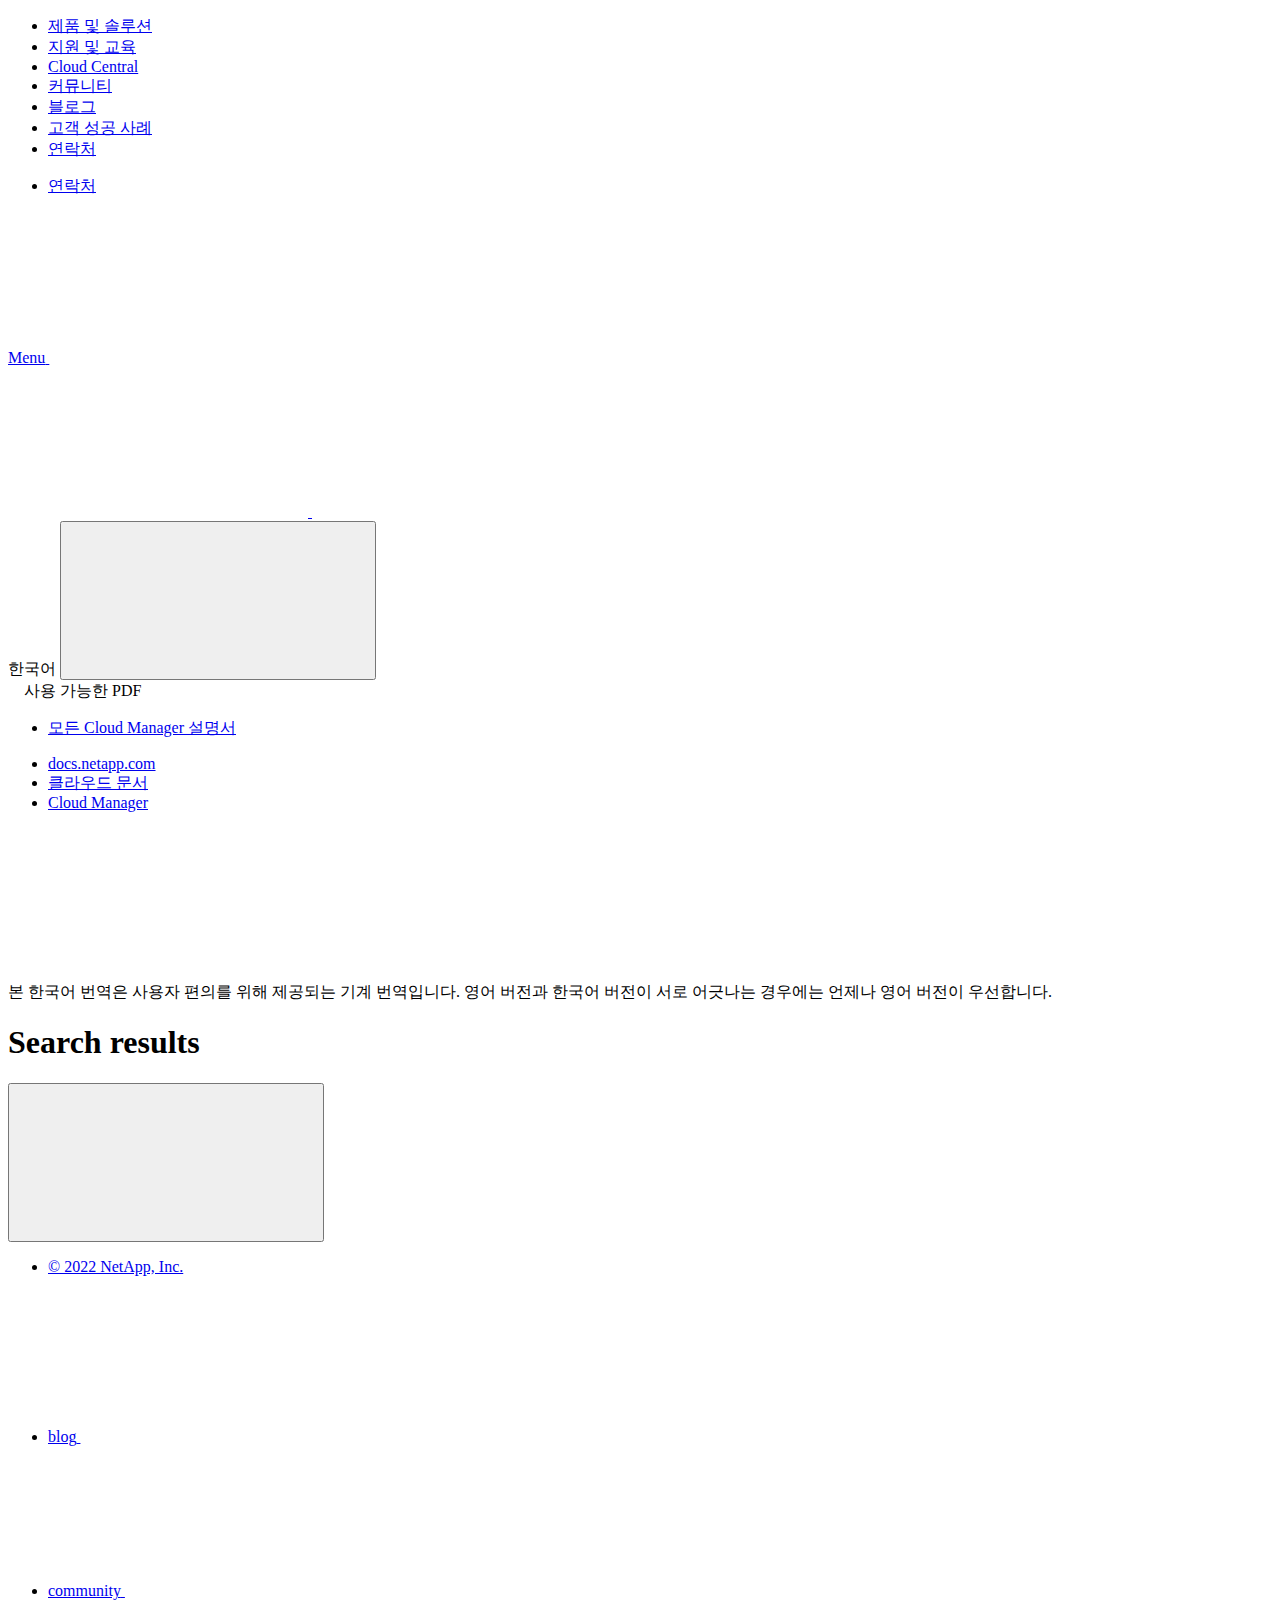
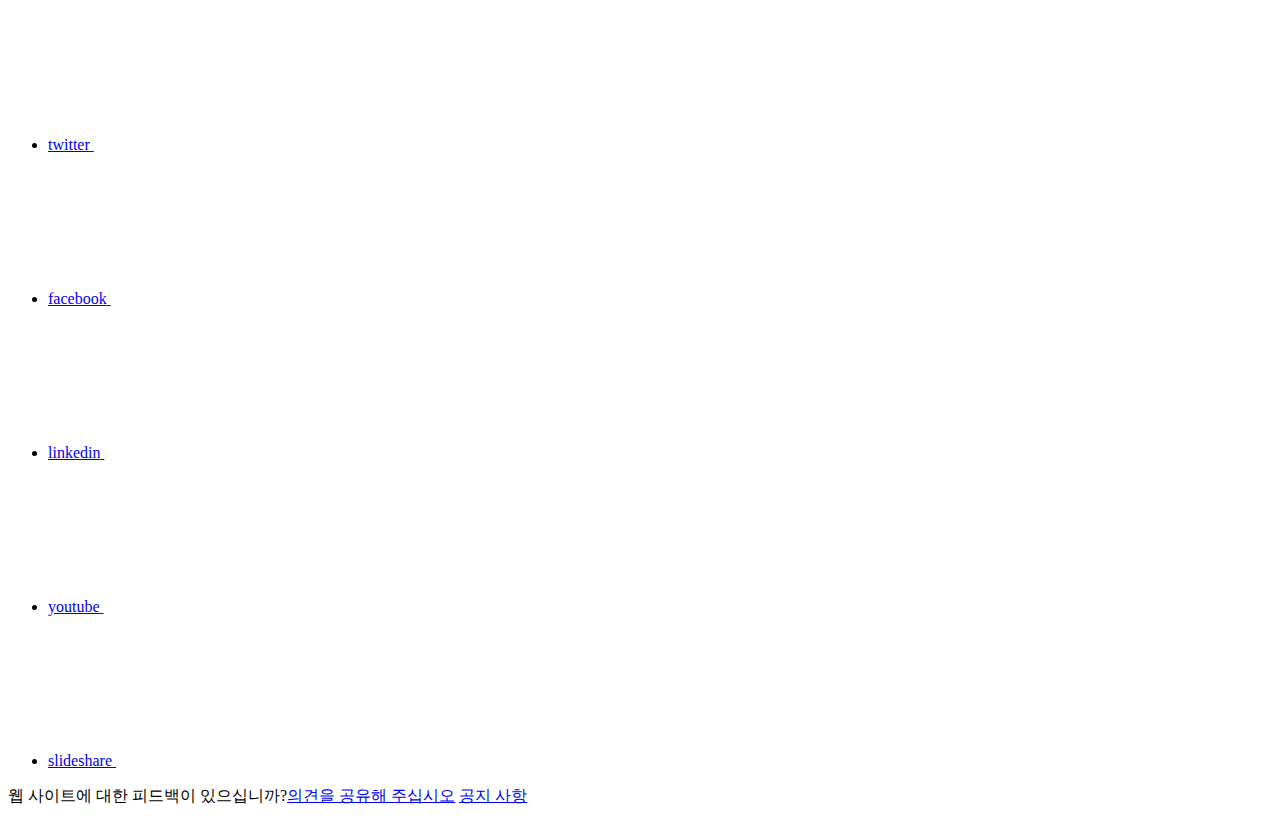
==== search.html @ fa3efad0 "Deploying to gh-pages from  @ 913bf340aae82234413adc63d581436e922dca98 🚀" ====
<!DOCTYPE html>
<html lang="ko">
  <head class="at-element-marker">
  <title>Search results | NetApp Documentation</title>
  <meta charset="utf-8">
  <meta http-equiv="x-ua-compatible" content="ie=edge,chrome=1">
  <meta http-equiv="language" content="en">
  <meta name="viewport" content="width=device-width, initial-scale=1">
  <meta property="og:title" content="Search results | NetApp Documentation" />
	<meta property="og:type" content="website" />
	<meta property="og:url" content="https://docs.netapp.com/ko-kr/cloud-manager-family/search.html" />
	<meta property="og:description" content="" />
  <meta property="og:image" content="https://docs.netapp.com/ko-kr/cloud-manager-family/images/logo-tophat-social.png" />
  <meta property="og:image:alt" content="NetApp Logo" />
  <meta name="format-detection" content="telephone=no">
  <meta http-equiv="Content-Type" content="text/html; charset=utf-8">
  <meta http-equiv="encoding" content="utf-8">
  <meta http-equiv="nss-type" content="Product Documentation"/>
  <meta http-equiv="nss-subtype" content="User Guide"/><meta name="description" content="">
  <meta name="keywords" content=" "><meta name="translate" content="false"/><!-- Icons -->
  <link rel="icon" href="/ko-kr/cloud-manager-family/images/favicon.ico" type="image/x-icon">

  <!-- RSS Feed --><link rel="alternate" type="application/rss+xml" title="NetApp Documentation" href="/ko-kr/cloud-manager-family/feed.xml"><!-- CSS Definitions: NetApp CSS should be defined after generic css -->

  <!-- Elastic Search -->
  <link rel="stylesheet" href="//cdn.jsdelivr.net/searchkit/0.10.0/theme.css">

  <!-- Controls AsciiDoctor Admonition Blocks -->
  <link rel="stylesheet" type="text/css" href="/ko-kr/cloud-manager-family/css/font-awesome.min.css">

  <!-- Controls the shadow effect for search dropdown menu -->
  <link rel="stylesheet" href="/ko-kr/cloud-manager-family/css/boxshadowproperties.css">

  <!-- NetApp CSS controls the technical content -->
  <link rel="stylesheet" type="text/css" href="/ko-kr/cloud-manager-family/css/netapp.css">

  <!-- WWW CSS Content -->
  <link rel="stylesheet" type="text/css" href="/ko-kr/cloud-manager-family/css/www-luci-dotcom.min.css">
  <link rel="stylesheet" type="text/css" href="/ko-kr/cloud-manager-family/css/www-netapp-dotcom.css">
  <link rel="stylesheet" href="/ko-kr/cloud-manager-family/css/www-netapp-library-critical.min.css" media="all" >
  <link rel="stylesheet" href="/ko-kr/cloud-manager-family/css/www-netapp-library-non-critical.min.css" as="style" onload="this.onload=null;this.rel='stylesheet'">
  <link rel="stylesheet" href="/ko-kr/cloud-manager-family/css/www-netapp-library-global-header-footer.min.css">

  <!-- NetApp IE Customizations -->
  <link rel="stylesheet" href='/ko-kr/cloud-manager-family/css/na-utility.css' type='text/css'>
  <link rel="stylesheet" href='/ko-kr/cloud-manager-family/css/na-sidebar.css' type='text/css'>
  <link rel='stylesheet' href='/ko-kr/cloud-manager-family/css/clouddocs.css' type='text/css'>
  <link rel='stylesheet' href='/ko-kr/cloud-manager-family/css/na-pagenav.css' type='text/css'>

  
  <link rel="stylesheet" href="/ko-kr/cloud-manager-family/css/landing-page.css" type="text/css">
  <link rel="stylesheet" href="/ko-kr/cloud-manager-family/css/tabbed-blocks.css" type="text/css">
  <link rel='stylesheet' href='/ko-kr/cloud-manager-family/css/na-feature.css' type='text/css'><script src="https://cdnjs.cloudflare.com/ajax/libs/jquery/2.1.4/jquery.min.js"></script>
  <script src="https://cdnjs.cloudflare.com/ajax/libs/jquery-cookie/1.4.1/jquery.cookie.min.js"></script>

  <!-- Used for Product Family Page Sidebar Visibility --><link rel="stylesheet" href='/ko-kr/cloud-manager-family/css/product-family.css' type="text/css">
  <script src='/ko-kr/cloud-manager-family/js/product-family.js'></script><!-- Used to import Promise for IE. Required for SearchKit -->
  <script src="https://cdnjs.cloudflare.com/ajax/libs/bluebird/3.3.5/bluebird.min.js"></script><link rel='stylesheet' href='/ko-kr/cloud-manager-family/css/prism.css' type='text/css'>
  <link rel='stylesheet' href='/ko-kr/cloud-manager-family/css/prism-netapp.css' type='text/css'>


  <script src='/ko-kr/cloud-manager-family/js/na-utility.js'></script>
  <script src='/ko-kr/cloud-manager-family/js/clouddocs.js'></script>
  <script>
  if (document.location.hostname === "docs.netapp.com") {
    var head = document.getElementsByTagName('head')[0];
    var adobe = document.createElement("script");
    adobe.type = "text/javascript";
    adobe.src = "//assets.adobedtm.com/60287eadf1ee/c284da483c83/launch-e9ff3acac59f.min.js";
    head.appendChild(adobe);
  }
  </script>
  <script src='/ko-kr/cloud-manager-family/js/jquery.navgoco.min.js'></script>
  <script src="https://maxcdn.bootstrapcdn.com/bootstrap/3.3.7/js/bootstrap.min.js" integrity="sha384-Tc5IQib027qvyjSMfHjOMaLkfuWVxZxUPnCJA7l2mCWNIpG9mGCD8wGNIcPD7Txa" crossorigin="anonymous"></script>
  <script src='/ko-kr/cloud-manager-family/js/toc.js'></script>
  <script src='/ko-kr/cloud-manager-family/js/customscripts.js'></script><script>
      $(document).ready(function() {
          
          var collapseOnInit = true;
          

          var navSettings = {
              "caretHtml": '',
              "accordion": collapseOnInit,
              "openClass": 'active', // open
              "save": false, // leave false or nav highlighting doesn't work right
              "cookie": {
                  "name": 'navgoco',
                  "expires": false,
                  "path": '/'
              },
              "slide": {
                  "duration": 400,
                  "easing": 'swing'
              }
          };

          // Initialize navgoco with default options
          $("#mysidebar").navgoco(navSettings);
          

          $("#collapseAll").click(function(e) {
              e.preventDefault();
              $("#mysidebar").navgoco('toggle', false);
          });

          $("#expandAll").click(function(e) {
              e.preventDefault();
              $("#mysidebar").navgoco('toggle', true);
          });

      });

  </script>
  <script>
      $(document).ready(function() {
          $("#tg-sb-link").click(function() {
              $("#tg-sb-sidebar").toggle();
              $("#tg-sb-content").toggleClass('col-md-9');
              $("#tg-sb-content").toggleClass('col-md-12');
              $("#tg-sb-icon").toggleClass('fa-toggle-on');
              $("#tg-sb-icon").toggleClass('fa-toggle-off');
          });
      });
  </script><script async src="https://www.googletagmanager.com/gtag/js?id=UA-81697994-3"></script>
  <script>
  if (document.location.hostname === "docs.netapp.com") {
    window.dataLayer = window.dataLayer || [];
    function gtag(){dataLayer.push(arguments);}
    gtag('js', new Date());
    gtag('config', 'UA-81697994-3');
  }
  </script>
  <script src='/ko-kr/cloud-manager-family/js/version-dropdown.js'></script>
  <script src='/ko-kr/cloud-manager-family/js/FileSaver.min.js'></script>
  <script src='/ko-kr/cloud-manager-family/js/jszip-utils.min.js'></script>
  <script src='/ko-kr/cloud-manager-family/js/jszip.min.js'></script>
  <script src='/ko-kr/cloud-manager-family/js/pdf-ux.js'></script>
</head>


  <body class role="document">
    <div id="page" class="n-off-canvas-menu">
      <div class="n-off-canvas-menu__menu"><!--TODO: Add offcanvas code --></div>
      <div class="n-off-canvas-menu__content-wrap">
        <header class="site-header" id="banner">
  
  <!-- Start top_hat -->
  <div class="n-top-hat">
    <div class="n-container">
      <div class="n-top-hat__cross-property-nav">
        <ul class="n-top-hat__list">
          <li class="n-top-hat__list-item">
            <a href="https://www.netapp.com/products-a-z/" class="n-top-hat__link">제품 및 솔루션</a>
          </li>
          <li class="n-top-hat__list-item">
            <a href="https://www.netapp.com/support-and-training/netapp-university/" class="n-top-hat__link">지원 및 교육</a>
          </li>
          <li class="n-top-hat__list-item">
            <a href="https://cloud.netapp.com" class="n-top-hat__link">Cloud Central</a>
          </li>
          <li class="n-top-hat__list-item">
            <a href="https://community.netapp.com/" class="n-top-hat__link">커뮤니티</a>
          </li>
          <li class="n-top-hat__list-item">
            <a href="https://blog.netapp.com/" class="n-top-hat__link">블로그</a>
          </li>
          <li class="n-top-hat__list-item">
            <a href="https://customers.netapp.com/en/" class="n-top-hat__link">고객 성공 사례</a>
          </li>
          <li class="n-top-hat__list-item">
            <a href="https://www.netapp.com/us/contact-us/index.aspx" target="_self" class="n-top-hat__link" data-ntap-ui="contact-us">연락처</a>
          </li>
        </ul>
      </div>
      <div class="n-top-hat__utils">
        <ul class="n-top-hat__list">
          <li class="n-top-hat__list-item">
            <a href="https://www.netapp.com/us/contact-us/index.aspx" target="_self" class="n-top-hat__link" data-ntap-ui="contact-us">연락처</a>
          </li>
        </ul>
      </div>
    </div>
  </div>
  <!-- End top_hat -->

  <!-- Start property bar -->
  <style>
    .n-property-navigation-bar__menus--desktop-experience .n-menu--mega__default-content__heading span {
    color: #34B0FF;
    }
  </style>
  <div class="n-property-bar " data-ntap-ui="sticky-nav">
    <div class="n-property-bar__inner-wrap">
      <div class="n-property-bar__menu-toggle">
        <a href="#" class="n-property-bar__menu-toggle-link">
          <span class="n-property-bar__menu-toggle-text">Menu</span>
          <svg class="n-icon-bars n-property-bar__menu-toggle-icon" aria-labelledby="title">
            <title>bars</title>
            <use xlink:href="/ko-kr/cloud-manager-family/common/svg/sprite.svg#bars"></use>
          </svg>
        </a>
      </div>
      <div class="n-property-bar__property-mark ">
        <a href="https://www.netapp.com" class="n-property-bar__property-link">
          <div class="n-property-bar__logo">
            <svg class="n-icon-netapp-mark n-icon-netapp-mark n-property-bar__netapp-mark-icon" aria-labelledby="title">
              <title>netapp-mark</title>
              <use xlink:href="/ko-kr/cloud-manager-family/common/svg/sprite.svg#netapp-mark"></use>
            </svg>
            <svg class="n-icon-netapp-logo n-property-bar__logo-svg" aria-labelledby="title">
              <title>netapp-logo</title>
              <use xlink:href="/ko-kr/cloud-manager-family/common/svg/sprite.svg#netapp-logo"></use>
            </svg>
          </div>
        </a>
      </div>

      
    </div>
  </div>
  <div class="n-property-bar__toolbar">
    <!-- Start Language Selector --><div id="ie-i18n" class="n-property-bar__lang-selector">
      <div id="ie-i18n-menu">
      <span class="ie-i18n-lang">한국어</span>
        <button class="ie-i18n-icon-container" type="button">
          <svg class="n-globe__icon" aria-labelledby="title">
            <title>globe</title>
            <use xmlns:xlink="http://www.w3.org/1999/xlink" xlink:href="/ko-kr/cloud-manager-family/common/svg/sprite.svg#globe"></use>
          </svg>
        </button>
      </div>
      <div id="n-property-navigation-bar__menu--language-selector" class="ie-i18n-results-container n-menu n-menu--v3 n-menu--is-active" style="display: none;">
        <div class="n-language-selector-menu">
          <ul class="n-menu__list">
            <li class="n-menu__list-column">
              <ul class="n-menu__list"><li class="n-menu__list-item n-menu__list-item--level-1">
                  <a href="https://docs.netapp.com/ko-kr/cloud-manager-family//search.html" class="n-menu__header-text"><span translate="no" class="notranslate">한국어</span></a>
                </li><li class="n-menu__list-item n-menu__list-item--level-1">
                  <a href="https://docs.netapp.com/us-en/cloud-manager-family//search.html" class="n-menu__header-text"><span translate="no" class="notranslate">English</span></a>
                </li><li class="n-menu__list-item n-menu__list-item--level-1">
                  <a href="https://docs.netapp.com/ja-jp/cloud-manager-family//search.html" class="n-menu__header-text"><span translate="no" class="notranslate">日本語</span></a>
                </li><li class="n-menu__list-item n-menu__list-item--level-1">
                  <a href="https://docs.netapp.com/zh-cn/cloud-manager-family//search.html" class="n-menu__header-text"><span translate="no" class="notranslate">简体中文</span></a>
                </li></ul>
            </li>
          </ul>
        </div>
      </div>
    </div><!-- End Language Selector -->

    <div class="n-property-bar__cta"></div>
  </div>
  <script>
    $(function(){
        var currentLocalization = $('html').attr('lang');

        var localizationsDictionary = {
            "en-CA" : "https://www.netapp.com/search/index.aspx?for_cr=canada&",
            "en-IN" : "https://www.netapp.com/search/index.aspx?for_cr=india&",
            "nl-NL" : "https://www.netapp.com/search/index.aspx?for_cr=netherlands&",
            "ru-RU" : "https://www.netapp.com/search/index.aspx?for_cr=russia&",
            "sv-SE" : "https://www.netapp.com/search/index.aspx?for_cr=sweden&",
            "it-IT" : "https://www.netapp.com/search/index.aspx?for_cr=italy&",
            "he-IL" : "https://www.netapp.com/search/index.aspx?for_cr=israel&",
            "ko-KR" : "https://www.netapp.com/search/index.aspx?for_cr=korea&",
            "zh-TW" : "https://www.netapp.com/search/index.aspx?for_cr=taiwan&",
            "en-GB" : "https://www.netapp.com/search/index.aspx?for_cr=unitedkingdom&",
            "en-SG" : "https://www.netapp.com/search/index.aspx?for_cr=asean&",
            "en-AU" : "https://www.netapp.com/search/index.aspx?for_cr=australia&",
            "pt-BR" : "https://www.netapp.com/search/index.aspx?for_cr=brasil&",
            "de-CH" : "https://www.netapp.com/search/index.aspx?for_cr=switzerland&",
            "es-MX" : "https://www.netapp.com/search/index.aspx?for_cr=mexico&"
        };

        if($('html').hasClass('ntap-whitelisted') && localizationsDictionary.hasOwnProperty(currentLocalization)) {
            $('.n-property-bar__property-link').attr('href', '/');
        }
    });
  </script>
  <!-- End property bar -->
</header>


        <main id="n-main-content" class="n-main-content">
          <!-- Start Documentation Content -->
<div class="ie-main">
  <!-- Sidebar Column -->
  
  <div class="col-md-3" id="sidebar-height">
      <div class="n-pdf-header">
  <a id="toggleButtonPdf" class="n-pdf-button" type="button">
    <img src="/ko-kr/cloud-manager-family/images/pdf.png" width="16" height="16"/>사용 가능한 PDF<span>
    </span>
  </a>
</div>
<div class="n-pdf-body-container">
  <ul id="toggleContainerPdf" class="n-pdf-body" style="display:none;"><li class="pdf-ux-container">
        <a target="_blank" href="/ko-kr/cloud-manager-family/pdfs/fullsite-sidebar/Cloud_Manager_설명서.pdf" >
          <img src="/ko-kr/cloud-manager-family/images/pdf.png" width="16" height="16"/>이 문서 사이트의 PDF</a>


</li></ul>
  <div class="zip-pdf-link-container" style="display: none;">   
    <a href="#" id="zipPdf">
      <img src="/ko-kr/cloud-manager-family/images/pdf-zip.png" width="16" height="16"/>
      <pre>별도의 PDF 문서 모음<span class="zip-size"></span></pre>
    </a><div id="zip-link-popup" class="hide">
    <div class="inner-modal">
        <div class="downloading-progress">
            <div class="spinner"></div>
            <h1>Creating your file...</h1>
            <div>This may take a few minutes. Thanks for your patience.</div>
            <button class="cancel-download-btn" type="button">Cancel</button>
        </div>
        <div class="download-complete hide">
            <div class="done-icon">
                <svg xmlns="http://www.w3.org/2000/svg" width="24" height="24" viewBox="0 0 24 24"><path d="M20.285 2l-11.285 11.567-5.286-5.011-3.714 3.716 9 8.728 15-15.285z"/></svg>
            </div>
            <div>Your file is ready</div>
            <button class="cancel-download-btn" type="button">OK</button>
        </div>
    </div>
</div>
<script>
    $(".cancel-download-btn").click(function(){
        $("#zip-link-popup").addClass("hide");
        $("#zip-link-popup .downloading-progress").removeClass("hide");
        $("#zip-link-popup .download-complete").addClass("hide");
    });
</script></div>
</div>
<script>
  $("#toggleContainerPdf li.active:last-child").parents('ul.subfolders').toggle('display');
  $("#toggleButtonPdf").click(function () {
    $("#toggleContainerPdf").toggle('display');
    $(".n-pdf-body-container .zip-pdf-link-container").toggle('display');
  });
</script><div class="sidebar-nav-container">
  <ul id="mysidebar" class="nav"><li class=" "><a class="na-navbar-padding" href="/ko-kr/cloud-manager-family/index.html">
        모든 Cloud Manager 설명서
      </a></li></ul>
</div>
<script>
  window.onscroll = () => {
    const value = -40 - (document.body.scrollHeight - (window.innerHeight + document.scrollingElement.scrollTop));
    
    document.getElementById("sidebar-height").style.bottom = Math.max(0,value) + "px";
};
</script>
<!-- this highlights the active parent class in the navgoco sidebar. this is critical so that the parent expands when you're viewing a page. This must appear below the sidebar code above. Otherwise, if placed inside customscripts.js, the script runs before the sidebar code runs and the class never gets inserted.-->
<script>$("li.active").parents('li').toggleClass("active");</script>

  </div>
  

  <div class="ie-content-pane n-doc__component-detail-content n-doc__component-detail-content--show-code">
    <!-- Begin of page container --><article class="page-content">
      <div class="ie-utility">
  <div class="ie-menu">
    <div class="n-breadcrumb">
      <ul class="n-breadcrumb__list">
        <li class="n-breadcrumb__list-item">
          <a href="https://docs.netapp.com">docs.netapp.com</a>
        </li>
        
        <li class="n-breadcrumb__list-item">
          <a href="https://docs.netapp.com/ko-kr/cloud/">클라우드 문서</a>
        </li>
        

        

        <li class="n-breadcrumb__list-item">
          <a href="/ko-kr/cloud-manager-family/">Cloud&nbsp;Manager</a>
        </li>

      </ul>
    </div>
    <div style="clear: both"></div><!-- Main needs to have height -->
  </div>
</div>

      <div class="ie-nmt-disclaimer">
  <span>
    <div class="ie-nmt-disclaimer-container">
      <div class="ie-nmt-disclaimer-icon">
        <svg class="luci-icon" aria-hidden="true">
          <use xlink:href="/ko-kr/cloud-manager-family/common/svg/sprite.svg#circle-info">
        </svg>
      </div>
      <div class="ie-nmt-disclaimer-content">
        <span> 본 한국어 번역은 사용자 편의를 위해 제공되는 기계 번역입니다. 영어 버전과 한국어 버전이 서로 어긋나는 경우에는 언제나 영어 버전이 우선합니다. </span>
      </div>
      <div style="clear:both;"></div>
    </div>
  </span>
</div><div class="n-doc__component-detail-heading-wrap">
  <h1 class="n-doc__component-detail-heading">Search results</h1>
</div>


<div id="search-demo-container" class="n-property-bar__search">
  <div id="react-search" 
  data-search-html="/ko-kr/cloud-manager-family/search.html"
  data-type="page" 
  data-placeholder="설명서 검색" 
  data-no-results-found="{query}에 대한 결과를 찾을 수 없음" 
  data-did-you-mean="{suggestion}을(를) 검색해보십시오." 
  data-no-results-found-did-you-mean="{query}에 대한 결과를 찾을 수 없습니다. {suggestion}을(를) 검색하려 하셨습니까?" 
  data-results-found="{hitCount}개의 결과를 찾음"
  data-sk-es-pf-indexes=""></div>
  <button class="search-all-icon n-property-bar__search-toggle-button" type="button">
    <svg class="n-icon-search n-property-bar__search-toggle-button-icon" aria-labelledby="title">
      <title>search</title>
      <use xmlns:xlink="http://www.w3.org/1999/xlink" xlink:href="/ko-kr/cloud-manager-family/common/svg/sprite.svg#search"></use>
    </svg>
  </button>
</div>


    </article>
    <!-- Page Container -->
  </div>

  <div style="clear: both"></div><!-- Main needs to have height --></div>

        </main>

        <footer class="n-footer">
  <div class="n-footer__bottom">
    <div class="n-container">
      <div class="n-footer__bottom-left">

        <div class="n-footer__copyright">
          <ul class="n-footer__copyright-list">
            <li class="n-footer__copyright-link">
            <a href="https://www.netapp.com/us/legal/copyright.aspx">© 2022 NetApp, Inc.</a>
            </li>

</ul>
</div>
<div class="n-footer__social-links">
<ul class="n-footer__social-link-list">
<li class="n-footer__social-link-list-item">
<a class="n-footer__social-link" data-ntap-social="follow-blog" href="https://blog.netapp.com" target="_blank" title="blog" alt="blog">
<span class="n-footer__social-link-text">blog</span>
<svg class="n-icon-blog n-footer__social-link-icon" aria-labelledby="title">
  <title>blog@</title>
  <use xmlns:xlink="http://www.w3.org/1999/xlink" xlink:href="/ko-kr/cloud-manager-family/common/svg/sprite.svg#blog"></use>
</svg>

</a>
</li>
<li class="n-footer__social-link-list-item">
<a class="n-footer__social-link" data-ntap-social="follow-community" href="https://community.netapp.com/" target="_blank" title="community" alt="community">
<span class="n-footer__social-link-text">community</span>
<svg class="n-icon-community n-footer__social-link-icon" aria-labelledby="title">
<title>community@</title>
<use xmlns:xlink="http://www.w3.org/1999/xlink" xlink:href="/ko-kr/cloud-manager-family/common/svg/sprite.svg#comments"></use>
</svg>

</a>
</li>
<li class="n-footer__social-link-list-item">
<a class="n-footer__social-link" data-ntap-social="follow-twitter" href="https://twitter.com/netapp" target="_blank" title="twitter" alt="twitter">
<span class="n-footer__social-link-text">twitter</span>
<svg class="n-icon-twitter n-footer__social-link-icon" aria-labelledby="title">
<title>twitter@</title>
<use xmlns:xlink="http://www.w3.org/1999/xlink" xlink:href="/ko-kr/cloud-manager-family/common/svg/sprite.svg#twitter"></use>
</svg>

</a>
</li>
<li class="n-footer__social-link-list-item">
<a class="n-footer__social-link" data-ntap-social="follow-facebook" href="https://www.facebook.com/NetApp" target="_blank" title="facebook" alt="facebook">
<span class="n-footer__social-link-text">facebook</span>
<svg class="n-icon-facebook n-footer__social-link-icon" aria-labelledby="title">
<title>facebook@</title>
<use xmlns:xlink="http://www.w3.org/1999/xlink" xlink:href="/ko-kr/cloud-manager-family/common/svg/sprite.svg#facebook"></use>
</svg>

</a>
</li>
<li class="n-footer__social-link-list-item">
<a class="n-footer__social-link" data-ntap-social="follow-linkedin" href="https://www.linkedin.com/company/netapp" target="_blank" title="linkedin" alt="linkedin">
<span class="n-footer__social-link-text">linkedin</span>
<svg class="n-icon-linkedin n-footer__social-link-icon" aria-labelledby="title">
<title>linkedin@</title>
<use xmlns:xlink="http://www.w3.org/1999/xlink" xlink:href="/ko-kr/cloud-manager-family/common/svg/sprite.svg#linkedin"></use>
</svg>

</a>
</li>
<li class="n-footer__social-link-list-item">
<a class="n-footer__social-link" data-ntap-social="follow-youtube" href="https://www.youtube.com/user/NetAppTV" target="_blank" title="youtube" alt="youtube">
<span class="n-footer__social-link-text">youtube</span>
<svg class="n-icon-youtube n-footer__social-link-icon" aria-labelledby="title">
<title>youtube@</title>
<use xmlns:xlink="http://www.w3.org/1999/xlink" xlink:href="/ko-kr/cloud-manager-family/common/svg/sprite.svg#youtube"></use>
</svg>

</a>
</li>
<li class="n-footer__social-link-list-item">
<a class="n-footer__social-link" data-ntap-social="follow-slideshare" href="https://www.slideshare.net/NetApp" target="_blank" title="slideshare" alt="slideshare">
<span class="n-footer__social-link-text">slideshare</span>
<svg class="n-icon-slideshare n-footer__social-link-icon" aria-labelledby="title">
<title>slideshare@</title>
<use xmlns:xlink="http://www.w3.org/1999/xlink" xlink:href="/ko-kr/cloud-manager-family/common/svg/sprite.svg#slideshare"></use>
</svg>

</a>
</li>
</ul>
</div>

</div>
<div class="n-footer__bottom-right">
  <p class="n-footer__fine-print">웹 사이트에 대한 피드백이 있으십니까?<a target="_self" href="javascript:netapp_mailto()" class="n-footer__copyright">의견을 공유해 주십시오</a>
  <a href="https://docs.netapp.com/ko-kr/announcements/" class="n-footer__copyright">공지 사항</a>
  </p>
</div>
</div>
</div>
</footer>

      </div><!-- Elasticsearch JS -->
      <script type="text/javascript" src='/ko-kr/cloud-manager-family/js/bundle.js'></script>

      <!-- Syntax Highlighting -->
      <script type="text/javascript" src='/ko-kr/cloud-manager-family/js/prism.js'></script>
      <script type="text/javascript" src='/ko-kr/cloud-manager-family/js/prism-curl.js'></script>
    </div>
    <script>
      document.body.offsetWidth=1903;
      cookieLaw = {}
      cookieLaw.euCountry = "US";
      cookieLaw.invoke = function(){return false;}
    </script>
    <script src='/ko-kr/cloud-manager-family/js/www-ntap.js'></script>
    <script src='/ko-kr/cloud-manager-family/js/tabbed-blocks.js'></script>
  </body><script>
      if(hasParameter(window.location.search,'q')) {
        var queryString = decodeURI(getParameter(window.location.search, 'q'));
        document.getElementsByClassName("sk-search-box__text")[0].setAttribute("value", queryString);
      }

      function getParameter(searchString,param) {
        var params = searchString.split('?&');
        for(var i=0;i<params.length;i++) {
          var paramIndex = params[i].indexOf(param+"=");
          if(paramIndex != -1) {
            return params[i].substring(paramIndex+param.length+1);
          }
        }

        return "";
      }

      function hasParameter(searchString,param) {
        searchString = searchString || "";
        param = param || "";
        return (searchString.indexOf("?"+param+"=") != -1 || searchString.indexOf("&"+param+"=") != -1);
      }
  </script></html>
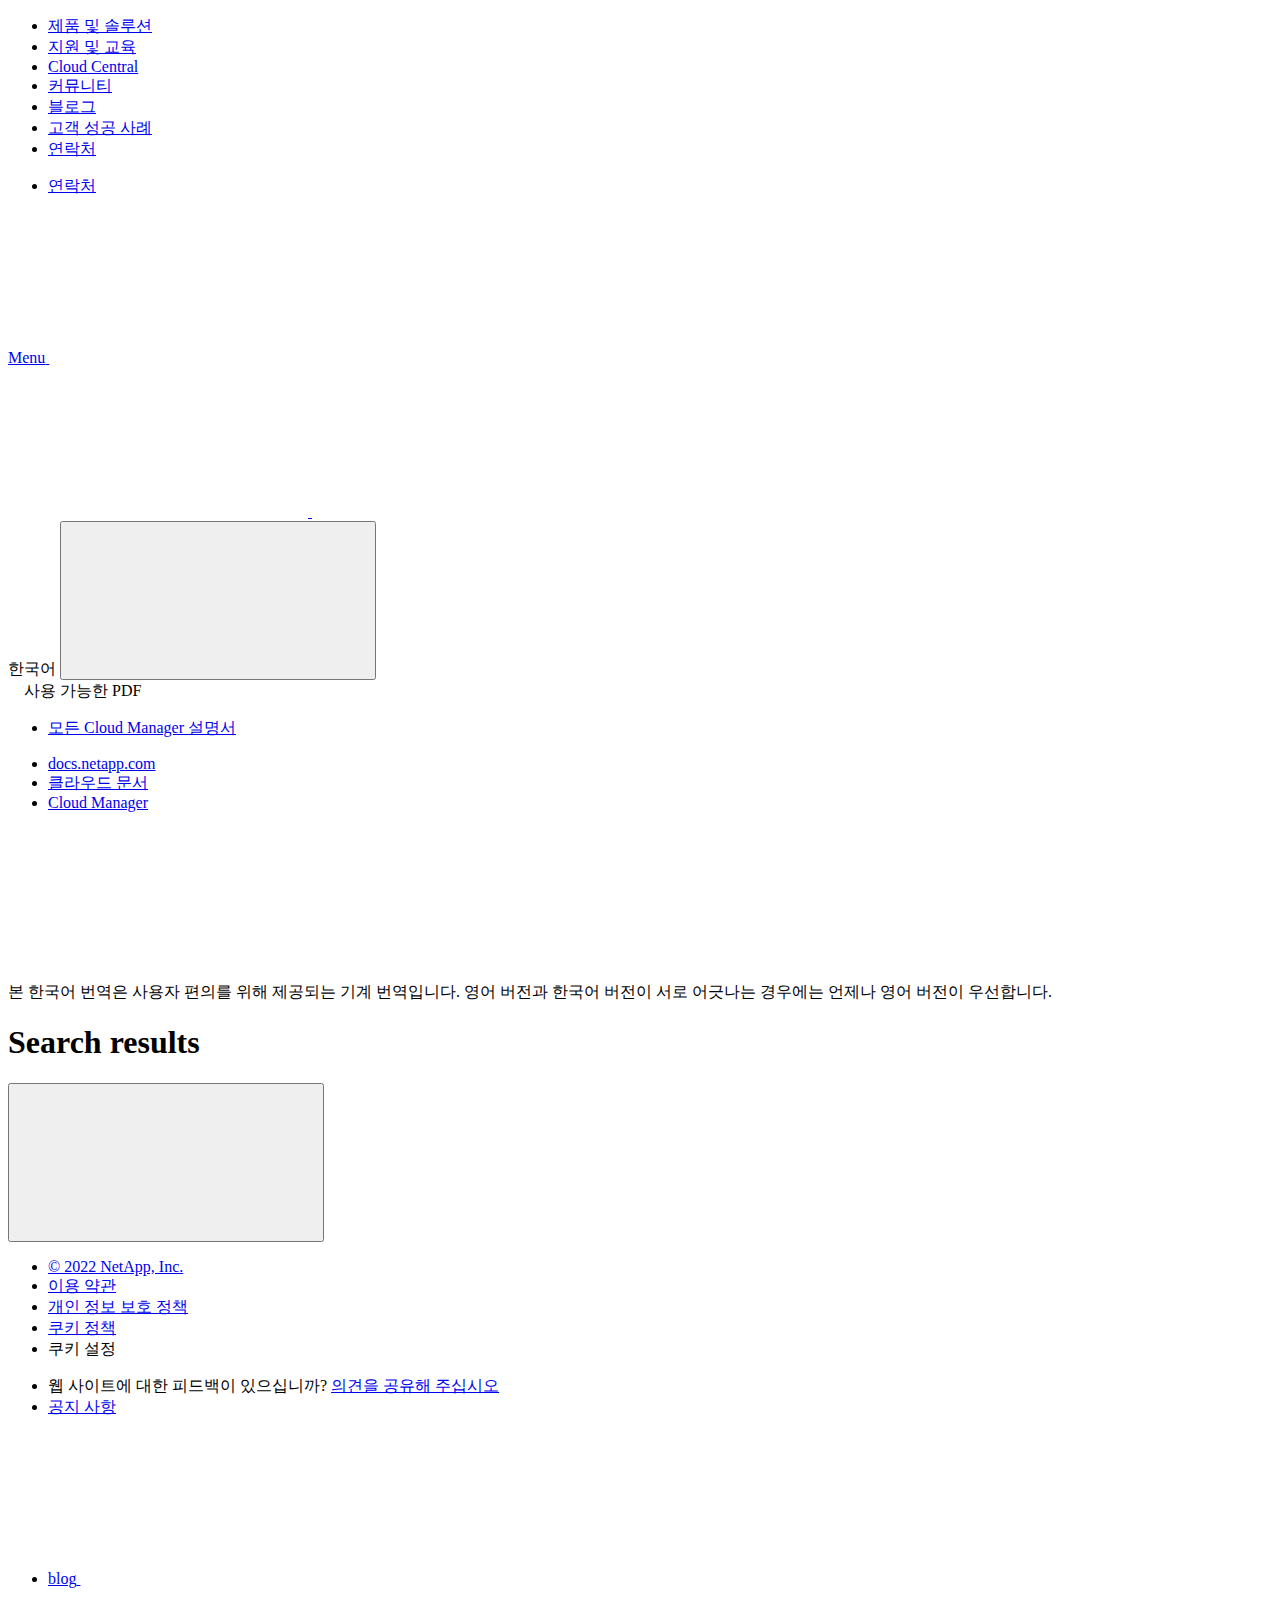
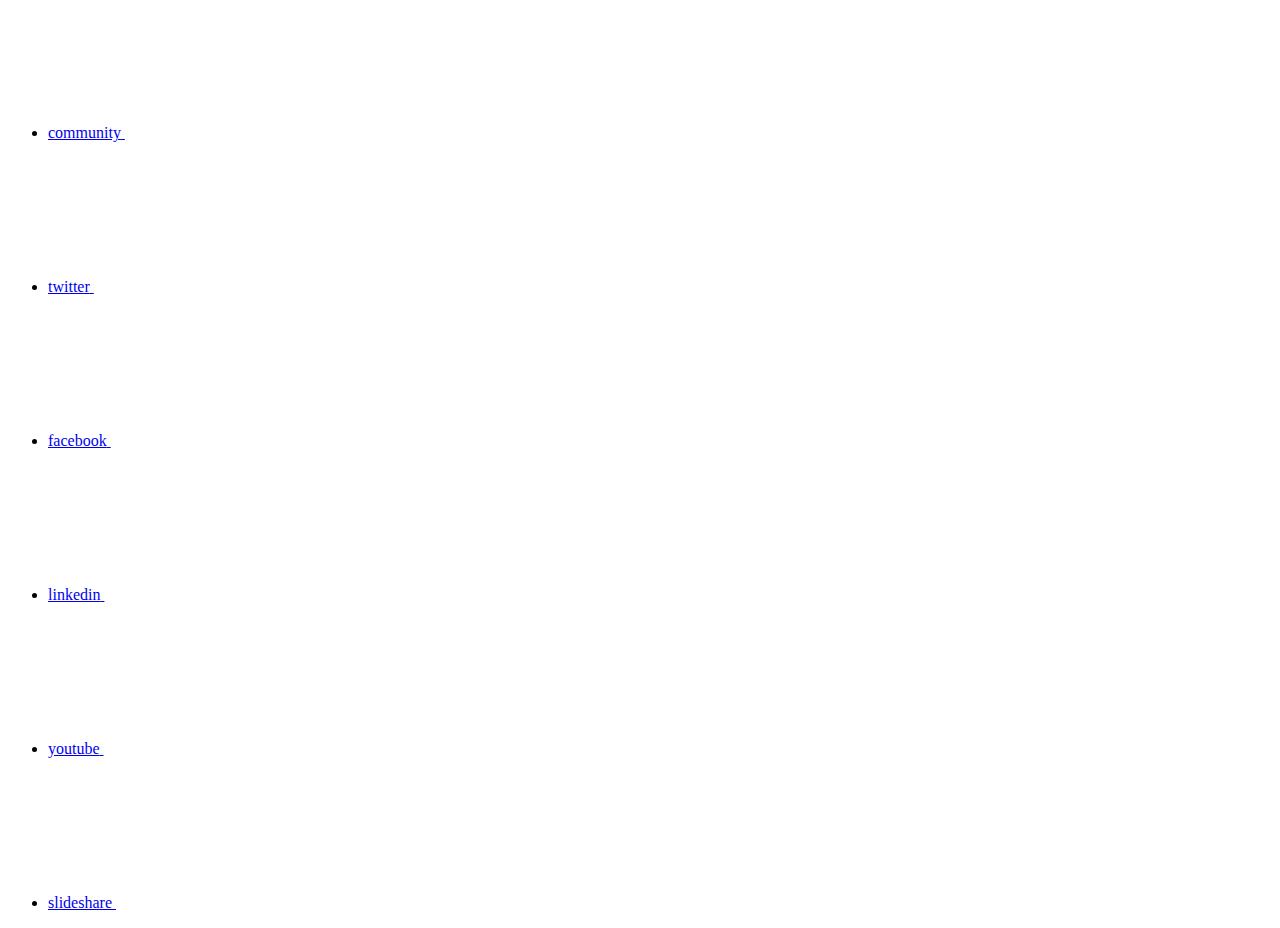
==== commit d197f005: "Deploying to gh-pages from  @ b77ea3140b49cbe70fb0cf8f88df3039f40b6b1f 🚀" ====
--- a/search.html
+++ b/search.html
@@ -45,12 +45,52 @@
   <link rel="stylesheet" href='/ko-kr/cloud-manager-family/css/na-utility.css' type='text/css'>
   <link rel="stylesheet" href='/ko-kr/cloud-manager-family/css/na-sidebar.css' type='text/css'>
   <link rel='stylesheet' href='/ko-kr/cloud-manager-family/css/clouddocs.css' type='text/css'>
+  <link rel='stylesheet' href='/ko-kr/cloud-manager-family/css/custom-dropdown.css' type='text/css'>
   <link rel='stylesheet' href='/ko-kr/cloud-manager-family/css/na-pagenav.css' type='text/css'>
 
   
   <link rel="stylesheet" href="/ko-kr/cloud-manager-family/css/landing-page.css" type="text/css">
   <link rel="stylesheet" href="/ko-kr/cloud-manager-family/css/tabbed-blocks.css" type="text/css">
-  <link rel='stylesheet' href='/ko-kr/cloud-manager-family/css/na-feature.css' type='text/css'><script src="https://cdnjs.cloudflare.com/ajax/libs/jquery/2.1.4/jquery.min.js"></script>
+  <!-- Canonical url -->
+  <link rel='stylesheet' href='/ko-kr/cloud-manager-family/css/na-feature.css' type='text/css'><!-- Top level site integrations --><script>
+    if (document.location.hostname === "docs.netapp.com") {
+      var head = document.getElementsByTagName('head')[0];
+      var onetrustConsent = document.createElement("script");
+      onetrustConsent.type = "text/javascript";
+      onetrustConsent.src = "https://cdn.cookielaw.org/consent/72570c5c-fe30-465f-b0e0-b77f7fb4ae34/OtAutoBlock.js";
+      head.appendChild(onetrustConsent);
+
+      var onetrustScript = document.createElement("script");
+      onetrustScript.type = "text/javascript";
+      onetrustScript.src = "https://cdn.cookielaw.org/scripttemplates/otSDKStub.js";
+      onetrustScript.charset = "UTF-8";
+      onetrustScript.dataset.documentLanguage = "true";
+      onetrustScript.dataset.domainScript = "72570c5c-fe30-465f-b0e0-b77f7fb4ae34";
+      head.appendChild(onetrustScript);
+    }
+
+    function OptanonWrapper() { }
+
+    if (document.location.hostname === "docs.netapp.com") {
+      var adobe = document.createElement("script");
+      adobe.type = "text/plain";
+      adobe.className = "optanon-category-C0002";
+      adobe.src = "//assets.adobedtm.com/60287eadf1ee/c284da483c83/launch-e9ff3acac59f.min.js";
+      head.appendChild(adobe);
+
+      var google = document.createElement("script");
+      google.type = "text/plain";
+      google.className = "optanon-category-C0002";
+      google.src = "https://www.googletagmanager.com/gtag/js?id=UA-81697994-3";
+      head.appendChild(google);
+
+      window.dataLayer = window.dataLayer || [];
+      function gtag(){dataLayer.push(arguments);}
+      gtag('js', new Date());
+      gtag('config', 'UA-81697994-3');
+    }
+  </script>
+  <script src="https://cdnjs.cloudflare.com/ajax/libs/jquery/2.1.4/jquery.min.js"></script>
   <script src="https://cdnjs.cloudflare.com/ajax/libs/jquery-cookie/1.4.1/jquery.cookie.min.js"></script>
 
   <!-- Used for Product Family Page Sidebar Visibility --><link rel="stylesheet" href='/ko-kr/cloud-manager-family/css/product-family.css' type="text/css">
@@ -61,15 +101,6 @@
 
   <script src='/ko-kr/cloud-manager-family/js/na-utility.js'></script>
   <script src='/ko-kr/cloud-manager-family/js/clouddocs.js'></script>
-  <script>
-  if (document.location.hostname === "docs.netapp.com") {
-    var head = document.getElementsByTagName('head')[0];
-    var adobe = document.createElement("script");
-    adobe.type = "text/javascript";
-    adobe.src = "//assets.adobedtm.com/60287eadf1ee/c284da483c83/launch-e9ff3acac59f.min.js";
-    head.appendChild(adobe);
-  }
-  </script>
   <script src='/ko-kr/cloud-manager-family/js/jquery.navgoco.min.js'></script>
   <script src="https://maxcdn.bootstrapcdn.com/bootstrap/3.3.7/js/bootstrap.min.js" integrity="sha384-Tc5IQib027qvyjSMfHjOMaLkfuWVxZxUPnCJA7l2mCWNIpG9mGCD8wGNIcPD7Txa" crossorigin="anonymous"></script>
   <script src='/ko-kr/cloud-manager-family/js/toc.js'></script>
@@ -122,16 +153,8 @@
               $("#tg-sb-icon").toggleClass('fa-toggle-off');
           });
       });
-  </script><script async src="https://www.googletagmanager.com/gtag/js?id=UA-81697994-3"></script>
-  <script>
-  if (document.location.hostname === "docs.netapp.com") {
-    window.dataLayer = window.dataLayer || [];
-    function gtag(){dataLayer.push(arguments);}
-    gtag('js', new Date());
-    gtag('config', 'UA-81697994-3');
-  }
   </script>
-  <script src='/ko-kr/cloud-manager-family/js/version-dropdown.js'></script>
+  <script src='/ko-kr/cloud-manager-family/js/custom-dropdown.js'></script>
   <script src='/ko-kr/cloud-manager-family/js/FileSaver.min.js'></script>
   <script src='/ko-kr/cloud-manager-family/js/jszip-utils.min.js'></script>
   <script src='/ko-kr/cloud-manager-family/js/jszip.min.js'></script>
@@ -139,7 +162,7 @@
 </head>
 
 
-  <body class role="document">
+  <body class role="document" data-flavor="">
     <div id="page" class="n-off-canvas-menu">
       <div class="n-off-canvas-menu__menu"><!--TODO: Add offcanvas code --></div>
       <div class="n-off-canvas-menu__content-wrap">
@@ -296,6 +319,9 @@
 </div>
 <div class="n-pdf-body-container">
   <ul id="toggleContainerPdf" class="n-pdf-body" style="display:none;"><li class="pdf-ux-container">
+        
+        
+        
         <a target="_blank" href="/ko-kr/cloud-manager-family/pdfs/fullsite-sidebar/Cloud_Manager_설명서.pdf" >
           <img src="/ko-kr/cloud-manager-family/images/pdf.png" width="16" height="16"/>이 문서 사이트의 PDF</a>
 
@@ -351,6 +377,7 @@
 <!-- this highlights the active parent class in the navgoco sidebar. this is critical so that the parent expands when you're viewing a page. This must appear below the sidebar code above. Otherwise, if placed inside customscripts.js, the script runs before the sidebar code runs and the class never gets inserted.-->
 <script>$("li.active").parents('li').toggleClass("active");</script>
 
+
   </div>
   
 
@@ -409,7 +436,8 @@
   data-did-you-mean="{suggestion}을(를) 검색해보십시오." 
   data-no-results-found-did-you-mean="{query}에 대한 결과를 찾을 수 없습니다. {suggestion}을(를) 검색하려 하셨습니까?" 
   data-results-found="{hitCount}개의 결과를 찾음"
-  data-sk-es-pf-indexes=""></div>
+  data-sk-es-pf-indexes=""
+  data-flavor=""></div>
   <button class="search-all-icon n-property-bar__search-toggle-button" type="button">
     <svg class="n-icon-search n-property-bar__search-toggle-button-icon" aria-labelledby="title">
       <title>search</title>
@@ -431,104 +459,125 @@
   <div class="n-footer__bottom">
     <div class="n-container">
       <div class="n-footer__bottom-left">
-
         <div class="n-footer__copyright">
           <ul class="n-footer__copyright-list">
             <li class="n-footer__copyright-link">
-            <a href="https://www.netapp.com/us/legal/copyright.aspx">© 2022 NetApp, Inc.</a>
-            </li>
-
-</ul>
-</div>
-<div class="n-footer__social-links">
-<ul class="n-footer__social-link-list">
-<li class="n-footer__social-link-list-item">
-<a class="n-footer__social-link" data-ntap-social="follow-blog" href="https://blog.netapp.com" target="_blank" title="blog" alt="blog">
-<span class="n-footer__social-link-text">blog</span>
-<svg class="n-icon-blog n-footer__social-link-icon" aria-labelledby="title">
-  <title>blog@</title>
-  <use xmlns:xlink="http://www.w3.org/1999/xlink" xlink:href="/ko-kr/cloud-manager-family/common/svg/sprite.svg#blog"></use>
-</svg>
-
-</a>
-</li>
-<li class="n-footer__social-link-list-item">
-<a class="n-footer__social-link" data-ntap-social="follow-community" href="https://community.netapp.com/" target="_blank" title="community" alt="community">
-<span class="n-footer__social-link-text">community</span>
-<svg class="n-icon-community n-footer__social-link-icon" aria-labelledby="title">
-<title>community@</title>
-<use xmlns:xlink="http://www.w3.org/1999/xlink" xlink:href="/ko-kr/cloud-manager-family/common/svg/sprite.svg#comments"></use>
-</svg>
-
-</a>
-</li>
-<li class="n-footer__social-link-list-item">
-<a class="n-footer__social-link" data-ntap-social="follow-twitter" href="https://twitter.com/netapp" target="_blank" title="twitter" alt="twitter">
-<span class="n-footer__social-link-text">twitter</span>
-<svg class="n-icon-twitter n-footer__social-link-icon" aria-labelledby="title">
-<title>twitter@</title>
-<use xmlns:xlink="http://www.w3.org/1999/xlink" xlink:href="/ko-kr/cloud-manager-family/common/svg/sprite.svg#twitter"></use>
-</svg>
-
-</a>
-</li>
-<li class="n-footer__social-link-list-item">
-<a class="n-footer__social-link" data-ntap-social="follow-facebook" href="https://www.facebook.com/NetApp" target="_blank" title="facebook" alt="facebook">
-<span class="n-footer__social-link-text">facebook</span>
-<svg class="n-icon-facebook n-footer__social-link-icon" aria-labelledby="title">
-<title>facebook@</title>
-<use xmlns:xlink="http://www.w3.org/1999/xlink" xlink:href="/ko-kr/cloud-manager-family/common/svg/sprite.svg#facebook"></use>
-</svg>
-
-</a>
-</li>
-<li class="n-footer__social-link-list-item">
-<a class="n-footer__social-link" data-ntap-social="follow-linkedin" href="https://www.linkedin.com/company/netapp" target="_blank" title="linkedin" alt="linkedin">
-<span class="n-footer__social-link-text">linkedin</span>
-<svg class="n-icon-linkedin n-footer__social-link-icon" aria-labelledby="title">
-<title>linkedin@</title>
-<use xmlns:xlink="http://www.w3.org/1999/xlink" xlink:href="/ko-kr/cloud-manager-family/common/svg/sprite.svg#linkedin"></use>
-</svg>
-
-</a>
-</li>
-<li class="n-footer__social-link-list-item">
-<a class="n-footer__social-link" data-ntap-social="follow-youtube" href="https://www.youtube.com/user/NetAppTV" target="_blank" title="youtube" alt="youtube">
-<span class="n-footer__social-link-text">youtube</span>
-<svg class="n-icon-youtube n-footer__social-link-icon" aria-labelledby="title">
-<title>youtube@</title>
-<use xmlns:xlink="http://www.w3.org/1999/xlink" xlink:href="/ko-kr/cloud-manager-family/common/svg/sprite.svg#youtube"></use>
-</svg>
-
-</a>
-</li>
-<li class="n-footer__social-link-list-item">
-<a class="n-footer__social-link" data-ntap-social="follow-slideshare" href="https://www.slideshare.net/NetApp" target="_blank" title="slideshare" alt="slideshare">
-<span class="n-footer__social-link-text">slideshare</span>
-<svg class="n-icon-slideshare n-footer__social-link-icon" aria-labelledby="title">
-<title>slideshare@</title>
-<use xmlns:xlink="http://www.w3.org/1999/xlink" xlink:href="/ko-kr/cloud-manager-family/common/svg/sprite.svg#slideshare"></use>
-</svg>
-
-</a>
-</li>
-</ul>
-</div>
-
-</div>
-<div class="n-footer__bottom-right">
-  <p class="n-footer__fine-print">웹 사이트에 대한 피드백이 있으십니까?<a target="_self" href="javascript:netapp_mailto()" class="n-footer__copyright">의견을 공유해 주십시오</a>
-  <a href="https://docs.netapp.com/ko-kr/announcements/" class="n-footer__copyright">공지 사항</a>
-  </p>
-</div>
-</div>
-</div>
+              <a href="https://www.netapp.com/us/legal/copyright.aspx">© 2022 NetApp, Inc.</a>
+            </li>
+            <li class="n-footer__copyright-link">
+              <a href="https://www.netapp.com/company/legal/terms-of-use/">이용 약관</a>
+            </li>
+            <li class="n-footer__copyright-link">
+              <a href="https://www.netapp.com/company/legal/privacy-policy/">개인 정보 보호 정책</a>
+            </li>
+            <li class="n-footer__copyright-link">
+              <a href="https://www.netapp.com/company/legal/cookie-policy/">쿠키 정책</a>
+            </li>
+            <li class="n-footer__copyright-link">
+              <a class="ot-sdk-show-settings">쿠키 설정</a>
+            </li>
+          </ul>
+        </div>
+      </div>
+      <div class="n-footer__bottom-right">
+        <div class="n-footer__copyright">
+          <ul class="n-footer__copyright-list">
+            <li class="n-footer__copyright-link">
+              <span class="n-footer__fine-print">웹 사이트에 대한 피드백이 있으십니까?</span>
+              <a target="_self" href="javascript:netapp_mailto()">의견을 공유해 주십시오</a>
+            </li>
+            <li class="n-footer__copyright-link">
+              <a href="https://docs.netapp.com/ko-kr/announcements/">공지 사항</a>
+            </li>
+          </ul>
+        </div>
+        <div class="n-footer__social-links">
+          <ul class="n-footer__social-link-list">
+            <li class="n-footer__social-link-list-item">
+              <a class="n-footer__social-link" data-ntap-social="follow-blog" href="https://blog.netapp.com"
+                target="_blank" title="blog" alt="blog">
+                <span class="n-footer__social-link-text">blog</span>
+                <svg class="n-icon-blog n-footer__social-link-icon" aria-labelledby="title">
+                  <title>blog@</title>
+                  <use xmlns:xlink="http://www.w3.org/1999/xlink"
+                    xlink:href="/ko-kr/cloud-manager-family/common/svg/sprite.svg#blog"></use>
+                </svg>
+              </a>
+            </li>
+            <li class="n-footer__social-link-list-item">
+              <a class="n-footer__social-link" data-ntap-social="follow-community" href="https://community.netapp.com/"
+                target="_blank" title="community" alt="community">
+                <span class="n-footer__social-link-text">community</span>
+                <svg class="n-icon-community n-footer__social-link-icon" aria-labelledby="title">
+                  <title>community@</title>
+                  <use xmlns:xlink="http://www.w3.org/1999/xlink"
+                    xlink:href="/ko-kr/cloud-manager-family/common/svg/sprite.svg#comments"></use>
+                </svg>
+              </a>
+            </li>
+            <li class="n-footer__social-link-list-item">
+              <a class="n-footer__social-link" data-ntap-social="follow-twitter" href="https://twitter.com/netapp"
+                target="_blank" title="twitter" alt="twitter">
+                <span class="n-footer__social-link-text">twitter</span>
+                <svg class="n-icon-twitter n-footer__social-link-icon" aria-labelledby="title">
+                  <title>twitter@</title>
+                  <use xmlns:xlink="http://www.w3.org/1999/xlink"
+                    xlink:href="/ko-kr/cloud-manager-family/common/svg/sprite.svg#twitter"></use>
+                </svg>
+              </a>
+            </li>
+            <li class="n-footer__social-link-list-item">
+              <a class="n-footer__social-link" data-ntap-social="follow-facebook" href="https://www.facebook.com/NetApp"
+                target="_blank" title="facebook" alt="facebook">
+                <span class="n-footer__social-link-text">facebook</span>
+                <svg class="n-icon-facebook n-footer__social-link-icon" aria-labelledby="title">
+                  <title>facebook@</title>
+                  <use xmlns:xlink="http://www.w3.org/1999/xlink"
+                    xlink:href="/ko-kr/cloud-manager-family/common/svg/sprite.svg#facebook"></use>
+                </svg>
+              </a>
+            </li>
+            <li class="n-footer__social-link-list-item">
+              <a class="n-footer__social-link" data-ntap-social="follow-linkedin"
+                href="https://www.linkedin.com/company/netapp" target="_blank" title="linkedin" alt="linkedin">
+                <span class="n-footer__social-link-text">linkedin</span>
+                <svg class="n-icon-linkedin n-footer__social-link-icon" aria-labelledby="title">
+                  <title>linkedin@</title>
+                  <use xmlns:xlink="http://www.w3.org/1999/xlink"
+                    xlink:href="/ko-kr/cloud-manager-family/common/svg/sprite.svg#linkedin"></use>
+                </svg>
+              </a>
+            </li>
+            <li class="n-footer__social-link-list-item">
+              <a class="n-footer__social-link" data-ntap-social="follow-youtube"
+                href="https://www.youtube.com/user/NetAppTV" target="_blank" title="youtube" alt="youtube">
+                <span class="n-footer__social-link-text">youtube</span>
+                <svg class="n-icon-youtube n-footer__social-link-icon" aria-labelledby="title">
+                  <title>youtube@</title>
+                  <use xmlns:xlink="http://www.w3.org/1999/xlink"
+                    xlink:href="/ko-kr/cloud-manager-family/common/svg/sprite.svg#youtube"></use>
+                </svg>
+              </a>
+            </li>
+            <li class="n-footer__social-link-list-item">
+              <a class="n-footer__social-link" data-ntap-social="follow-slideshare"
+                href="https://www.slideshare.net/NetApp" target="_blank" title="slideshare" alt="slideshare">
+                <span class="n-footer__social-link-text">slideshare</span>
+                <svg class="n-icon-slideshare n-footer__social-link-icon" aria-labelledby="title">
+                  <title>slideshare@</title>
+                  <use xmlns:xlink="http://www.w3.org/1999/xlink"
+                    xlink:href="/ko-kr/cloud-manager-family/common/svg/sprite.svg#slideshare"></use>
+                </svg>
+              </a>
+            </li>
+          </ul>
+        </div>
+      </div>
+    </div>
+  </div>
 </footer>
 
-      </div><!-- Elasticsearch JS -->
-      <script type="text/javascript" src='/ko-kr/cloud-manager-family/js/bundle.js'></script>
-
-      <!-- Syntax Highlighting -->
+      </div><!-- Elasticsearch JS --><!-- Syntax Highlighting -->
       <script type="text/javascript" src='/ko-kr/cloud-manager-family/js/prism.js'></script>
       <script type="text/javascript" src='/ko-kr/cloud-manager-family/js/prism-curl.js'></script>
     </div>
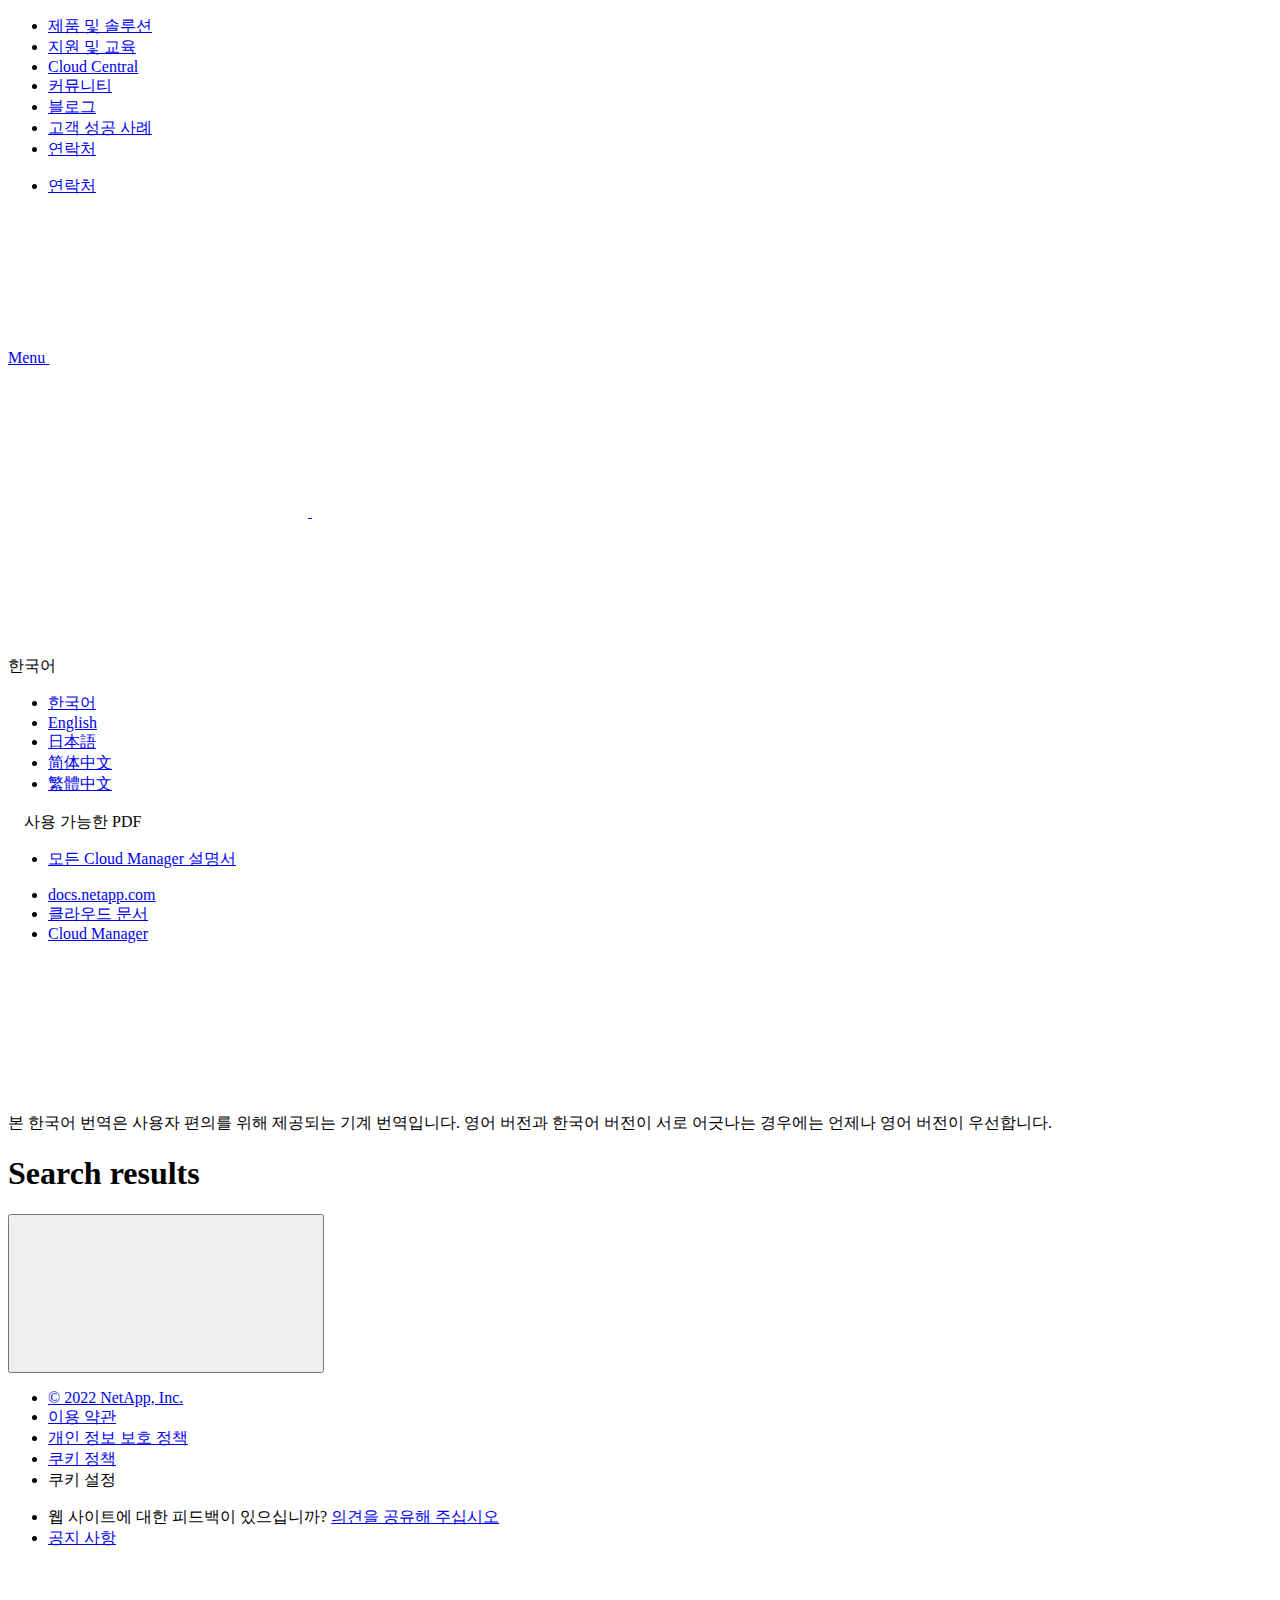
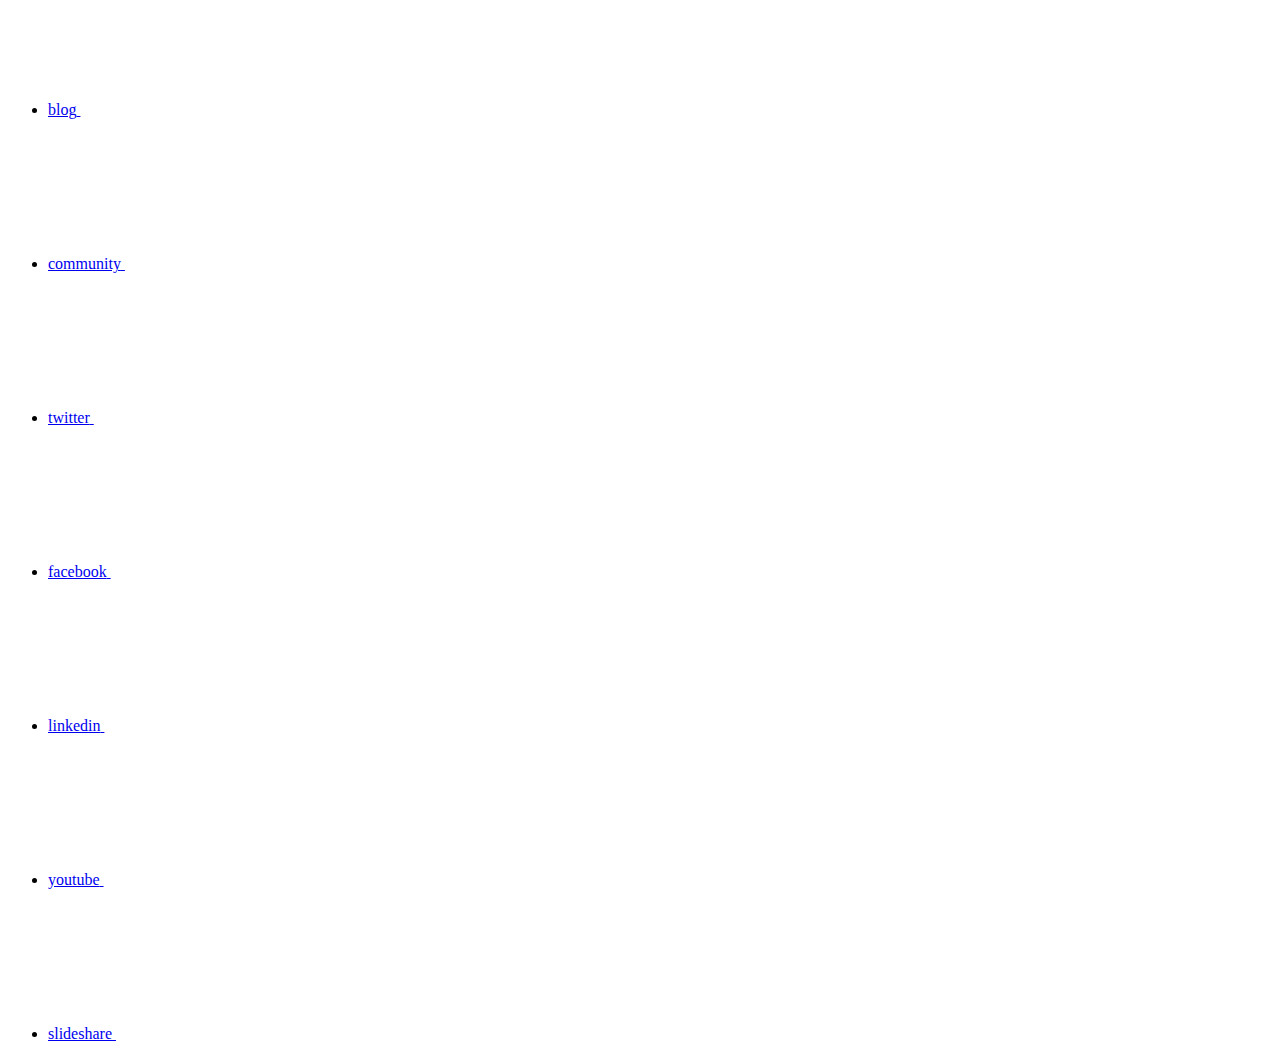
==== commit 4d615db2: "Deploying to gh-pages from  @ 247eb199daa27666c3b32ddd43cb3ac69366a2ba 🚀" ====
--- a/search.html
+++ b/search.html
@@ -243,33 +243,27 @@
     </div>
   </div>
   <div class="n-property-bar__toolbar">
-    <!-- Start Language Selector --><div id="ie-i18n" class="n-property-bar__lang-selector">
-      <div id="ie-i18n-menu">
-      <span class="ie-i18n-lang">한국어</span>
-        <button class="ie-i18n-icon-container" type="button">
+    <!-- Start Language Selector --><div id="language-dropdown" class="custom-dropdown custom-dropdown-lang">
+      <div class="custom-dropdown-select custom-dropdown-select-lang">
+      <span class="lang-name">한국어</span>
           <svg class="n-globe__icon" aria-labelledby="title">
             <title>globe</title>
             <use xmlns:xlink="http://www.w3.org/1999/xlink" xlink:href="/ko-kr/cloud-manager-family/common/svg/sprite.svg#globe"></use>
           </svg>
         </button>
       </div>
-      <div id="n-property-navigation-bar__menu--language-selector" class="ie-i18n-results-container n-menu n-menu--v3 n-menu--is-active" style="display: none;">
-        <div class="n-language-selector-menu">
-          <ul class="n-menu__list">
-            <li class="n-menu__list-column">
-              <ul class="n-menu__list"><li class="n-menu__list-item n-menu__list-item--level-1">
-                  <a href="https://docs.netapp.com/ko-kr/cloud-manager-family//search.html" class="n-menu__header-text"><span translate="no" class="notranslate">한국어</span></a>
-                </li><li class="n-menu__list-item n-menu__list-item--level-1">
-                  <a href="https://docs.netapp.com/us-en/cloud-manager-family//search.html" class="n-menu__header-text"><span translate="no" class="notranslate">English</span></a>
-                </li><li class="n-menu__list-item n-menu__list-item--level-1">
-                  <a href="https://docs.netapp.com/ja-jp/cloud-manager-family//search.html" class="n-menu__header-text"><span translate="no" class="notranslate">日本語</span></a>
-                </li><li class="n-menu__list-item n-menu__list-item--level-1">
-                  <a href="https://docs.netapp.com/zh-cn/cloud-manager-family//search.html" class="n-menu__header-text"><span translate="no" class="notranslate">简体中文</span></a>
-                </li></ul>
-            </li>
-          </ul>
-        </div>
-      </div>
+
+      <ul class="custom-dropdown-menu"><li>
+          <a href="https://docs.netapp.com/ko-kr/cloud-manager-family//search.html" target="_self"><span translate="no" class="notranslate">한국어</span></a>
+        </li><li>
+          <a href="https://docs.netapp.com/us-en/cloud-manager-family//search.html" target="_self"><span translate="no" class="notranslate">English</span></a>
+        </li><li>
+          <a href="https://docs.netapp.com/ja-jp/cloud-manager-family//search.html" target="_self"><span translate="no" class="notranslate">日本語</span></a>
+        </li><li>
+          <a href="https://docs.netapp.com/zh-cn/cloud-manager-family//search.html" target="_self"><span translate="no" class="notranslate">简体中文</span></a>
+        </li><li>
+          <a href="https://docs.netapp.com/zh-tw/cloud-manager-family//search.html" target="_self"><span translate="no" class="notranslate">繁體中文</span></a>
+        </li></ul>
     </div><!-- End Language Selector -->
 
     <div class="n-property-bar__cta"></div>
@@ -313,7 +307,7 @@
   <div class="col-md-3" id="sidebar-height">
       <div class="n-pdf-header">
   <a id="toggleButtonPdf" class="n-pdf-button" type="button">
-    <img src="/ko-kr/cloud-manager-family/images/pdf.png" width="16" height="16"/>사용 가능한 PDF<span>
+    <img src="/ko-kr/cloud-manager-family/images/pdf.png" alt="" width="16" height="16"/>사용 가능한 PDF<span>
     </span>
   </a>
 </div>
@@ -323,13 +317,12 @@
         
         
         <a target="_blank" href="/ko-kr/cloud-manager-family/pdfs/fullsite-sidebar/Cloud_Manager_설명서.pdf" >
-          <img src="/ko-kr/cloud-manager-family/images/pdf.png" width="16" height="16"/>이 문서 사이트의 PDF</a>
-
+          <img src="/ko-kr/cloud-manager-family/images/pdf.png" alt="" width="16" height="16"/>이 문서 사이트의 PDF</a>
 
 </li></ul>
   <div class="zip-pdf-link-container" style="display: none;">   
     <a href="#" id="zipPdf">
-      <img src="/ko-kr/cloud-manager-family/images/pdf-zip.png" width="16" height="16"/>
+      <img src="/ko-kr/cloud-manager-family/images/pdf-zip.png" alt="" width="16" height="16"/>
       <pre>별도의 PDF 문서 모음<span class="zip-size"></span></pre>
     </a><div id="zip-link-popup" class="hide">
     <div class="inner-modal">
@@ -362,7 +355,7 @@
     $("#toggleContainerPdf").toggle('display');
     $(".n-pdf-body-container .zip-pdf-link-container").toggle('display');
   });
-</script><div class="sidebar-nav-container">
+</script><div class="sidebar-nav-container" id="mysidebardiv">
   <ul id="mysidebar" class="nav"><li class=" "><a class="na-navbar-padding" href="/ko-kr/cloud-manager-family/index.html">
         모든 Cloud Manager 설명서
       </a></li></ul>
@@ -392,7 +385,7 @@
         </li>
         
         <li class="n-breadcrumb__list-item">
-          <a href="https://docs.netapp.com/ko-kr/cloud/">클라우드 문서</a>
+          <a href="https://docs.netapp.com/us-en/cloud/">클라우드 문서</a>
         </li>
         
 
@@ -436,6 +429,8 @@
   data-did-you-mean="{suggestion}을(를) 검색해보십시오." 
   data-no-results-found-did-you-mean="{query}에 대한 결과를 찾을 수 없습니다. {suggestion}을(를) 검색하려 하셨습니까?" 
   data-results-found="{hitCount}개의 결과를 찾음"
+  data-error-message="We're sorry, an issue occurred when fetching your results. Please try again."
+  data-error-reset="Reset Search"
   data-sk-es-pf-indexes=""
   data-flavor=""></div>
   <button class="search-all-icon n-property-bar__search-toggle-button" type="button">
@@ -577,7 +572,10 @@
   </div>
 </footer>
 
-      </div><!-- Elasticsearch JS --><!-- Syntax Highlighting -->
+      </div><!-- Elasticsearch JS -->
+      <script type="text/javascript" src='/ko-kr/cloud-manager-family/js/bundle.js'></script>
+
+      <!-- Syntax Highlighting -->
       <script type="text/javascript" src='/ko-kr/cloud-manager-family/js/prism.js'></script>
       <script type="text/javascript" src='/ko-kr/cloud-manager-family/js/prism-curl.js'></script>
     </div>
@@ -589,7 +587,9 @@
     </script>
     <script src='/ko-kr/cloud-manager-family/js/www-ntap.js'></script>
     <script src='/ko-kr/cloud-manager-family/js/tabbed-blocks.js'></script>
+    <script src='/ko-kr/cloud-manager-family/js/sidebar.js'></script>
   </body><script>
+    /*
       if(hasParameter(window.location.search,'q')) {
         var queryString = decodeURI(getParameter(window.location.search, 'q'));
         document.getElementsByClassName("sk-search-box__text")[0].setAttribute("value", queryString);
@@ -612,4 +612,5 @@
         param = param || "";
         return (searchString.indexOf("?"+param+"=") != -1 || searchString.indexOf("&"+param+"=") != -1);
       }
+      */
   </script></html>
